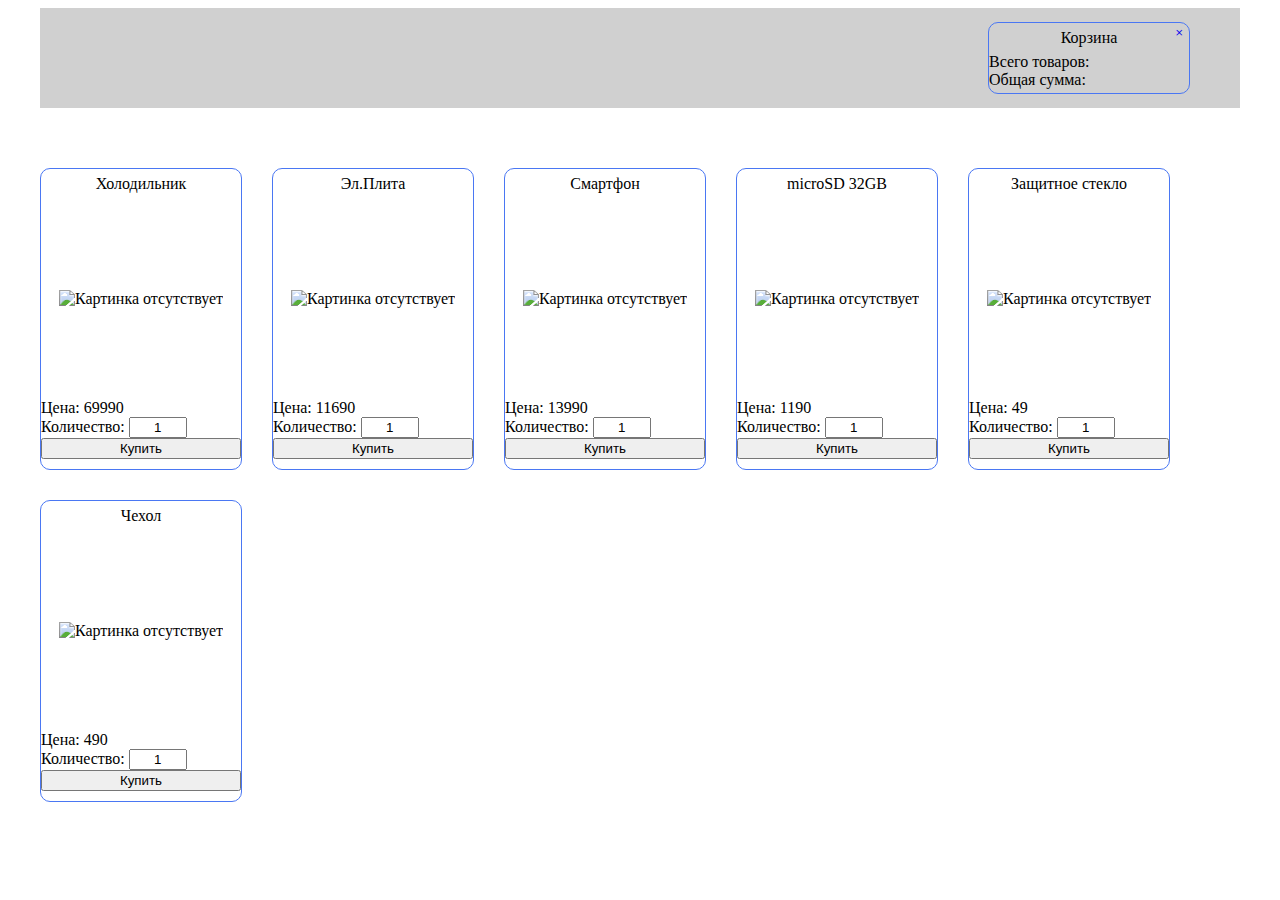
==== lesson-6/lesson-6.html @ 9bd8f8ab "Домашнее задание #6 Только вывод товаров" ====
<!DOCTYPE html>
<html lang="en">
<head>
    <meta charset="UTF-8">
    <meta name="viewport" content="width=device-width, initial-scale=1.0">
    <meta http-equiv="X-UA-Compatible" content="ie=edge">
    <link rel="stylesheet" href="lesson-6.css">
    <script src="lesson-6.js"></script>
    <title>Lesson-6. JS</title>
</head>
<body>
    <header class="header">
        <div class="basket" id="basket">
            <a href="#" class="cleanning" id="cleaning" title="Очистить корзину">+</a>
            <div class="basket__name">Корзина</div>
            <div class="basket__total-quantity">Всего товаров:<span></span></div>
            <div class="totalAmount">Общая сумма:<span></span></div>
            <div class="basket__drop-down">
                <div class="drop-down__card">
                    <div class="drop-down__name">Название товара</div>
                    <div class="drop-down__quantity">Количество: <span></span></div>
                    <div class="drop-down__amount">Сумма: <span></span></div>
                </div>
                <div class="drop-down__card">
                        <div class="drop-down__name">Название товара</div>
                        <div class="drop-down__quantity">Количество: <span></span></div>
                        <div class="drop-down__amount">Сумма: <span></span></div>
                    </div>
            </div>    
        </div>
    </header>
    <div class="container" id="container">

    </div>
</body>
</html>
---- lesson-6/lesson-6.css ----
.header{
    width: 1200px;
    height: 100px;
    background-color: #D0D0D0;
    margin: 0 auto;
    display: flex;
    justify-content: flex-end;
    align-items: center;
}
.basket{
    width: 200px;
    height: 70px;
    border: 1px solid #4A77F3;
    margin-right: 50px;
    border-radius: 10px;
    position: relative;
    background-color: #D0D0D0;
}

.basket__drop-down{
    width: 200px;
    min-height: 0px;
    position: absolute;
    top: 70px;
    background-color: #D0D0D0;
    display: none;
}
.basket:hover>.basket__drop-down{
    display: block;
}
.drop-down__card{
    width: 200px;
    min-height: 0px;
    border: 1px solid #4A77F3;
    margin-bottom: 10px;
}

.cleanning{
    display: flex;
    justify-content: center;
    align-items: center;
    width: 20px;
    height: 20px;
    border-radius: 10px;
    position: absolute;
    top: 0px;
    right: 0px;
    text-decoration: none;
    transform: rotate(45deg);
}
.basket__name{
    width: 100%;
    height: 30px;
    display: flex;
    align-items: center;
    justify-content: center;
}
.container{
    width: 1200px;
    min-height: 100px;
    margin: 0 auto;
    padding-top: 60px;
    display: flex;
    justify-content: flex-start;
    flex-wrap: wrap;
}
.card{
    width: 200px;
    height: 300px;
    border: 1px solid #4A77F3;
    margin-right: 30px;
    margin-bottom: 30px;
    border-radius: 10px;
}
.card__name{
    width: 100%;
    height: 30px;
    display: flex;
    align-items: center;
    justify-content: center;
}
.card__img{
    width: 100%;
    height: 200px;
    display: flex;
    align-items: center;
    justify-content: center;
}
.card__quantity>input{
    width: 50px;
    text-align: center;
}
.card__button{
    width: 100%;
}
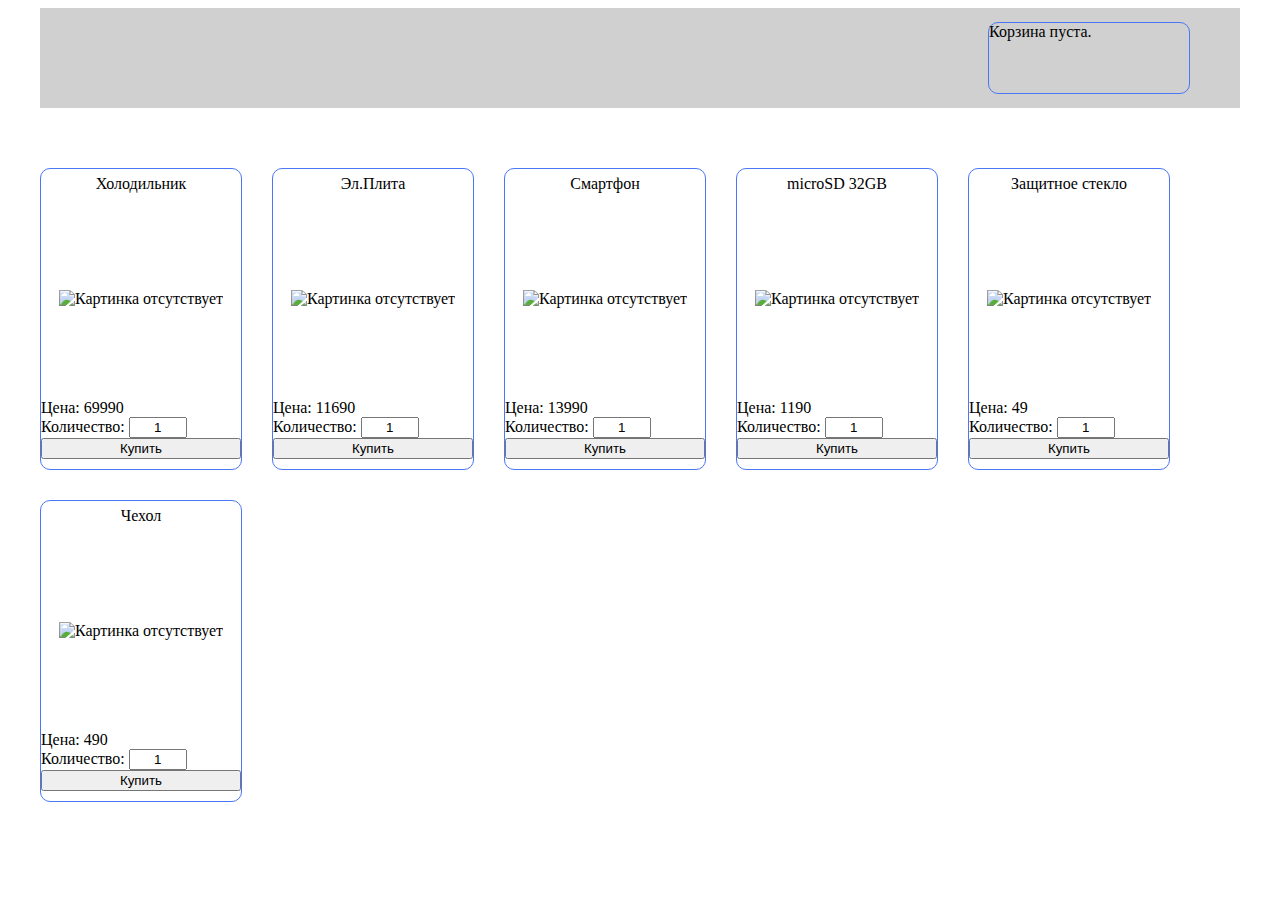
==== commit 6ed35822: "Домашнее задание #6 реализовано добавление товаров в корзину и вывод товаров" ====
--- a/lesson-6/lesson-6.html
+++ b/lesson-6/lesson-6.html
@@ -10,23 +10,7 @@
 </head>
 <body>
     <header class="header">
-        <div class="basket" id="basket">
-            <a href="#" class="cleanning" id="cleaning" title="Очистить корзину">+</a>
-            <div class="basket__name">Корзина</div>
-            <div class="basket__total-quantity">Всего товаров:<span></span></div>
-            <div class="totalAmount">Общая сумма:<span></span></div>
-            <div class="basket__drop-down">
-                <div class="drop-down__card">
-                    <div class="drop-down__name">Название товара</div>
-                    <div class="drop-down__quantity">Количество: <span></span></div>
-                    <div class="drop-down__amount">Сумма: <span></span></div>
-                </div>
-                <div class="drop-down__card">
-                        <div class="drop-down__name">Название товара</div>
-                        <div class="drop-down__quantity">Количество: <span></span></div>
-                        <div class="drop-down__amount">Сумма: <span></span></div>
-                    </div>
-            </div>    
+        <div class="basket" id="basket">   
         </div>
     </header>
     <div class="container" id="container">
